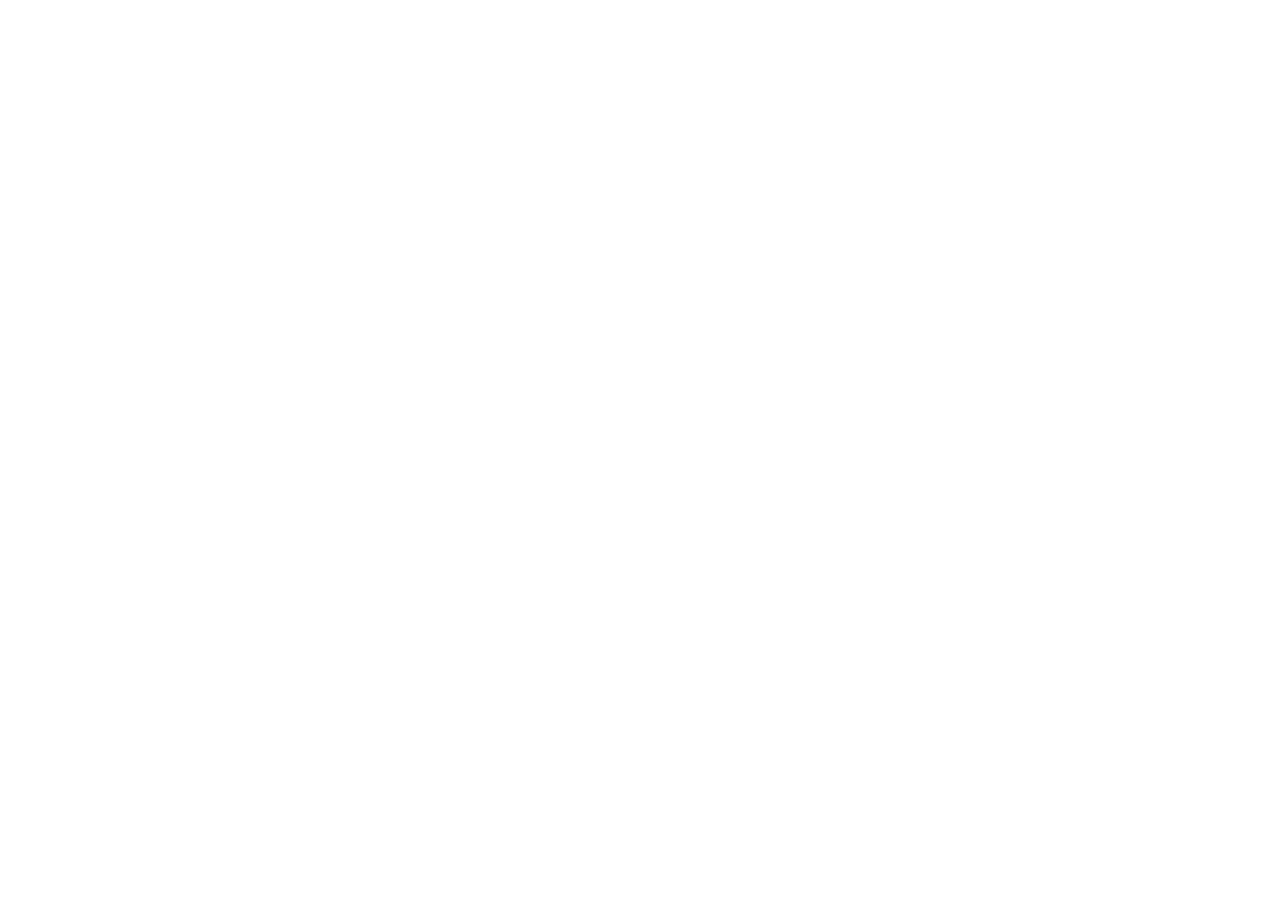
==== index.html @ 2494ff3d "link scripts" ====
<!DOCTYPE html>
<html lang="en">
<head>
    <meta charset="UTF-8">
    <meta http-equiv="X-UA-Compatible" content="IE=edge">
    <meta name="viewport" content="width=device-width, initial-scale=1.0">
    <link rel="stylesheet" href="style.css">
    <script href="script.js"></script>
    <title>Document</title>
</head>
<body>
    
</body>
</html>
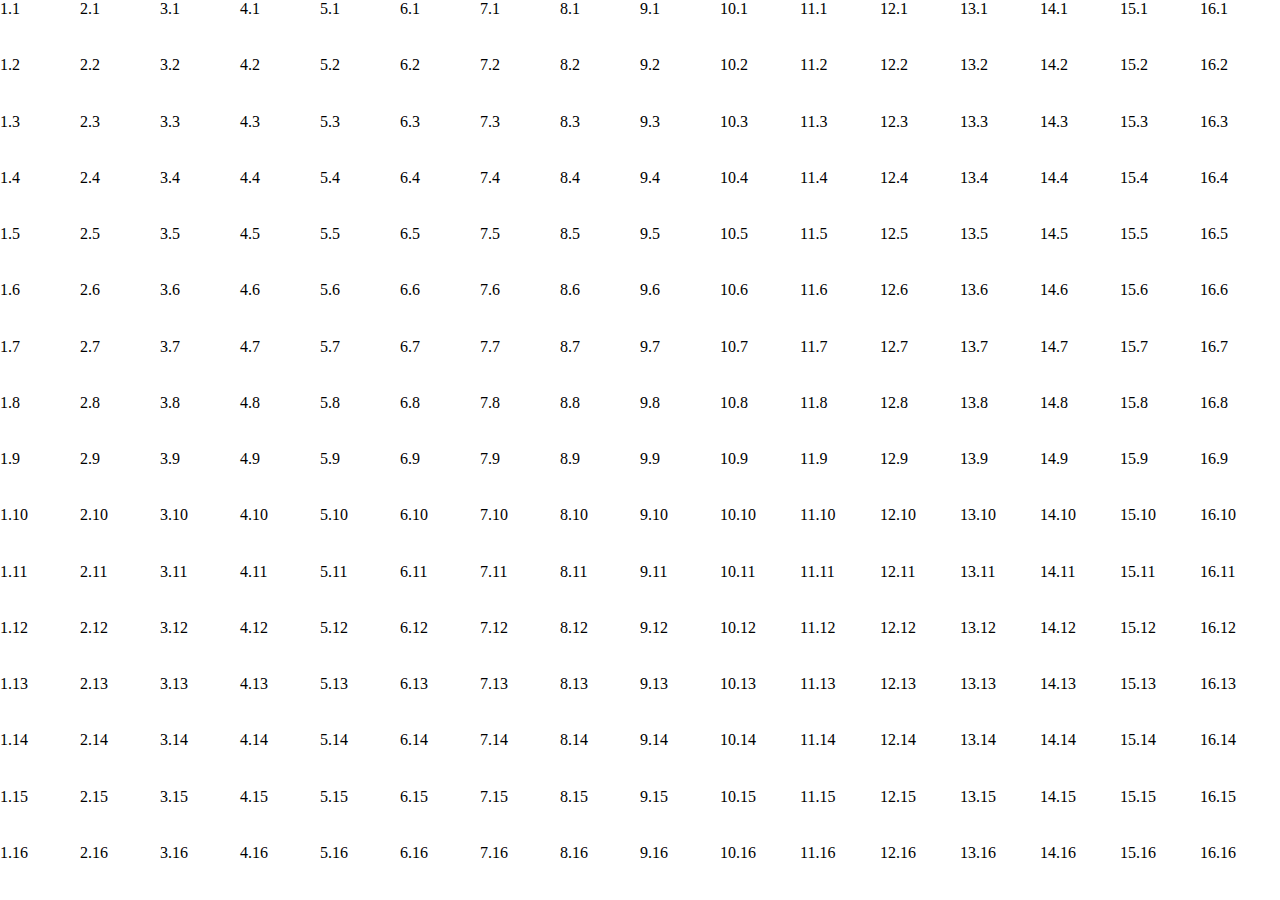
==== commit 8e072cba: "creat 16x16 grid" ====
--- a/index.html
+++ b/index.html
@@ -5,10 +5,12 @@
     <meta http-equiv="X-UA-Compatible" content="IE=edge">
     <meta name="viewport" content="width=device-width, initial-scale=1.0">
     <link rel="stylesheet" href="style.css">
-    <script href="script.js"></script>
+    <script src="./script.js" defer></script>
     <title>Document</title>
 </head>
 <body>
-    
+    <div id="grid">
+
+    </div>
 </body>
 </html>--- a/style.css
+++ b/style.css
@@ -0,0 +1,17 @@
+body{
+    margin: 0;
+    padding: 0;
+}
+
+#grid {
+    display: grid;
+    grid-template-columns: auto auto auto auto auto auto auto auto auto auto auto auto auto auto auto auto;
+    gap: 0;
+    margin: 0;
+    padding: 0;
+}
+
+.gridsquare {
+    width: 6.25vw;
+    height: 6.25vh;
+}